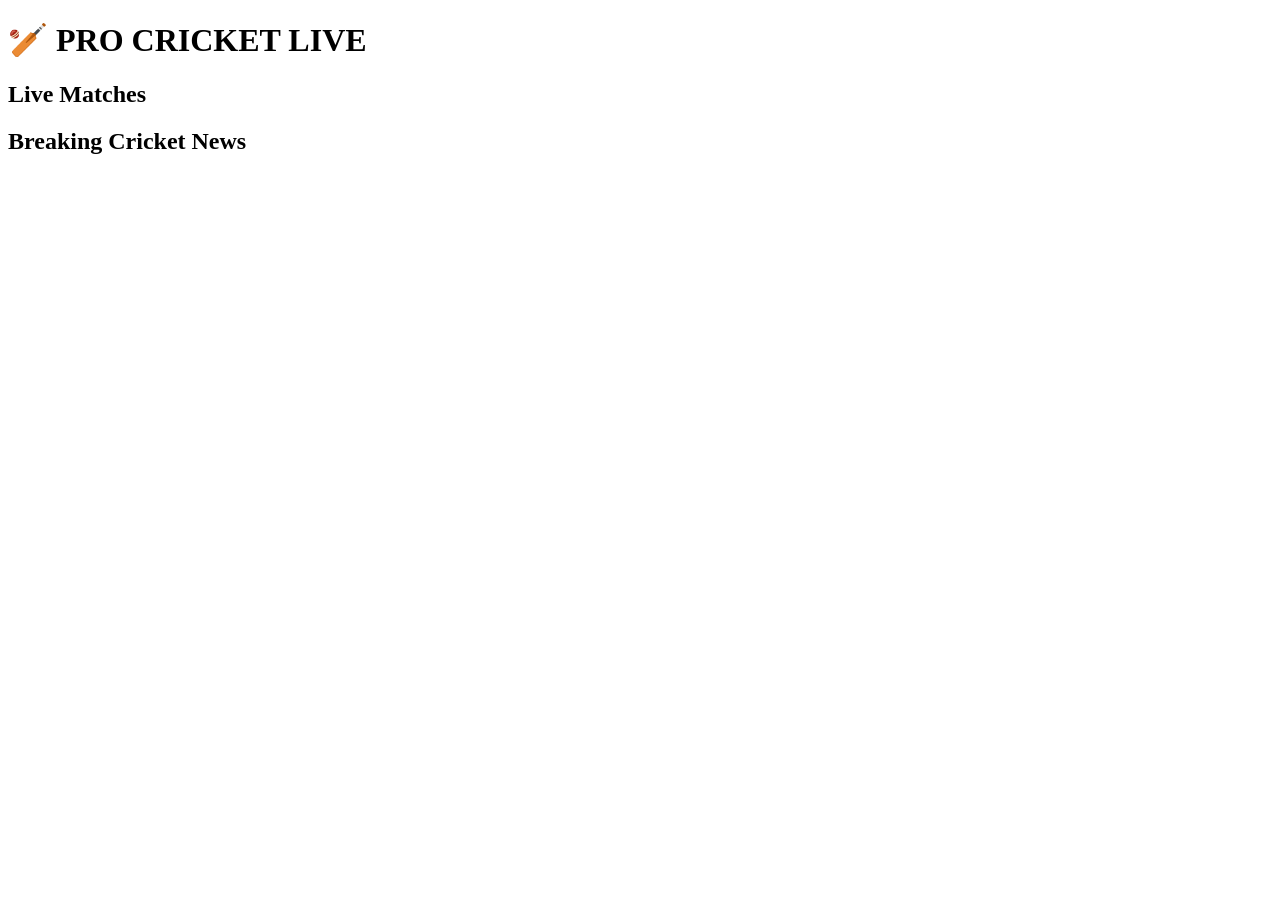
==== index.html @ 291ea88e "Create index.html" ====
<!DOCTYPE html>
<html>
<head>
<title>Pro Cricket Live</title>
<link rel="stylesheet" href="style.css">
</head>

<body>

<h1>🏏 PRO CRICKET LIVE</h1>

<h2>Live Matches</h2>
<div id="matches"></div>

<h2>Breaking Cricket News</h2>
<div id="news"></div>

<script src="score.js"></script>
<script src="news.js"></script>

</body>
</html>
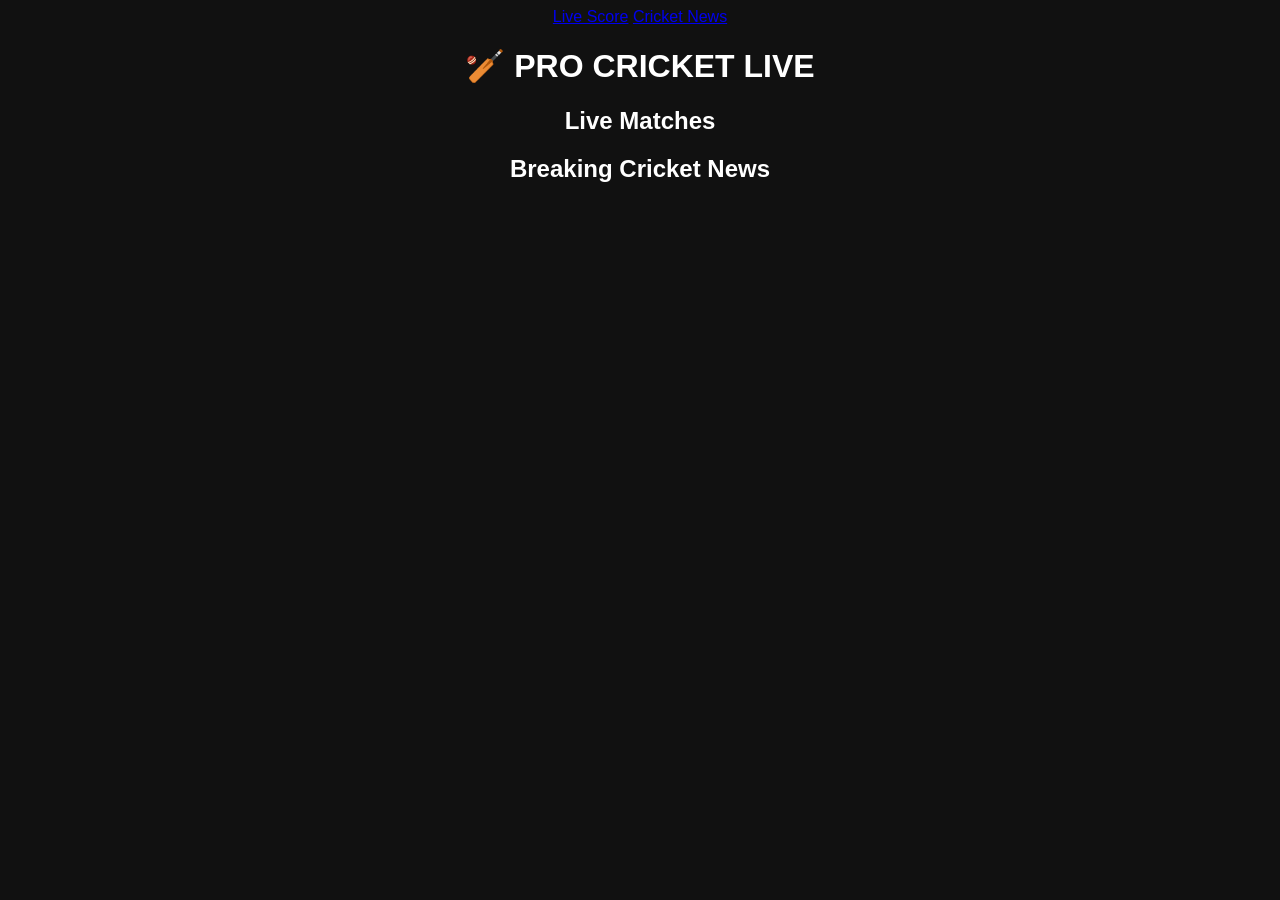
==== commit 8e71f857: "Update index.html" ====
--- a/index.html
+++ b/index.html
@@ -4,7 +4,13 @@
 <title>Pro Cricket Live</title>
 <link rel="stylesheet" href="style.css">
 </head>
+<nav>
 
+<a href="index.html">Live Score</a>
+
+<a href="news.html">Cricket News</a>
+
+</nav>
 <body>
 
 <h1>🏏 PRO CRICKET LIVE</h1>
--- a/style.css
+++ b/style.css
@@ -0,0 +1,13 @@
+body{
+font-family:Arial;
+background:#111;
+color:white;
+text-align:center;
+}
+
+#matches div,#news div{
+background:#222;
+margin:10px;
+padding:10px;
+border-radius:10px;
+}
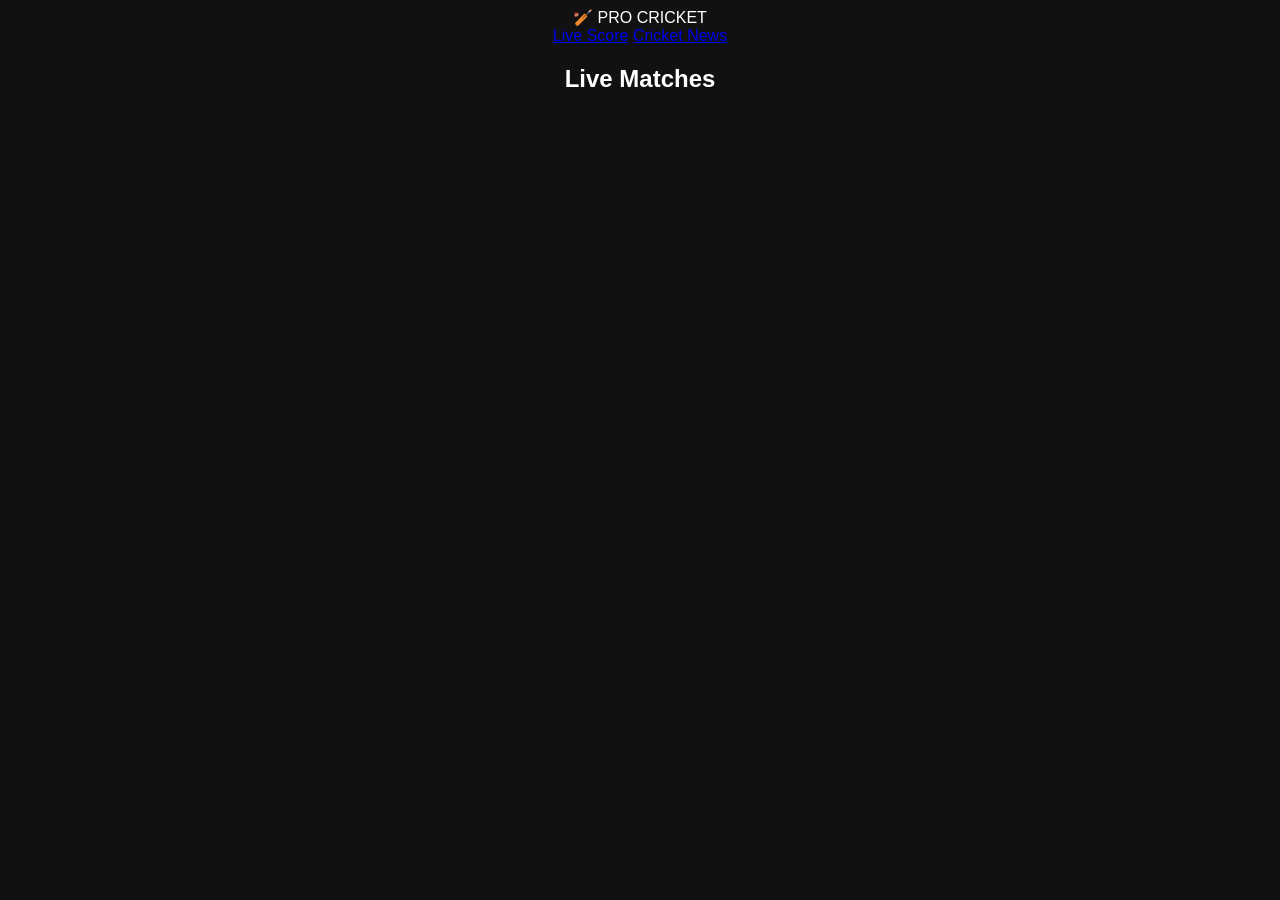
==== commit 1294a1fc: "Update index.html" ====
--- a/index.html
+++ b/index.html
@@ -1,9 +1,20 @@
 <!DOCTYPE html>
 <html>
+
 <head>
-<title>Pro Cricket Live</title>
+
+<title>PRO Cricket Live</title>
+
 <link rel="stylesheet" href="style.css">
+
 </head>
+
+<body>
+
+<header>
+🏏 PRO CRICKET
+</header>
+
 <nav>
 
 <a href="index.html">Live Score</a>
@@ -11,18 +22,13 @@
 <a href="news.html">Cricket News</a>
 
 </nav>
-<body>
-
-<h1>🏏 PRO CRICKET LIVE</h1>
 
 <h2>Live Matches</h2>
+
 <div id="matches"></div>
 
-<h2>Breaking Cricket News</h2>
-<div id="news"></div>
-
 <script src="score.js"></script>
-<script src="news.js"></script>
 
 </body>
+
 </html>
